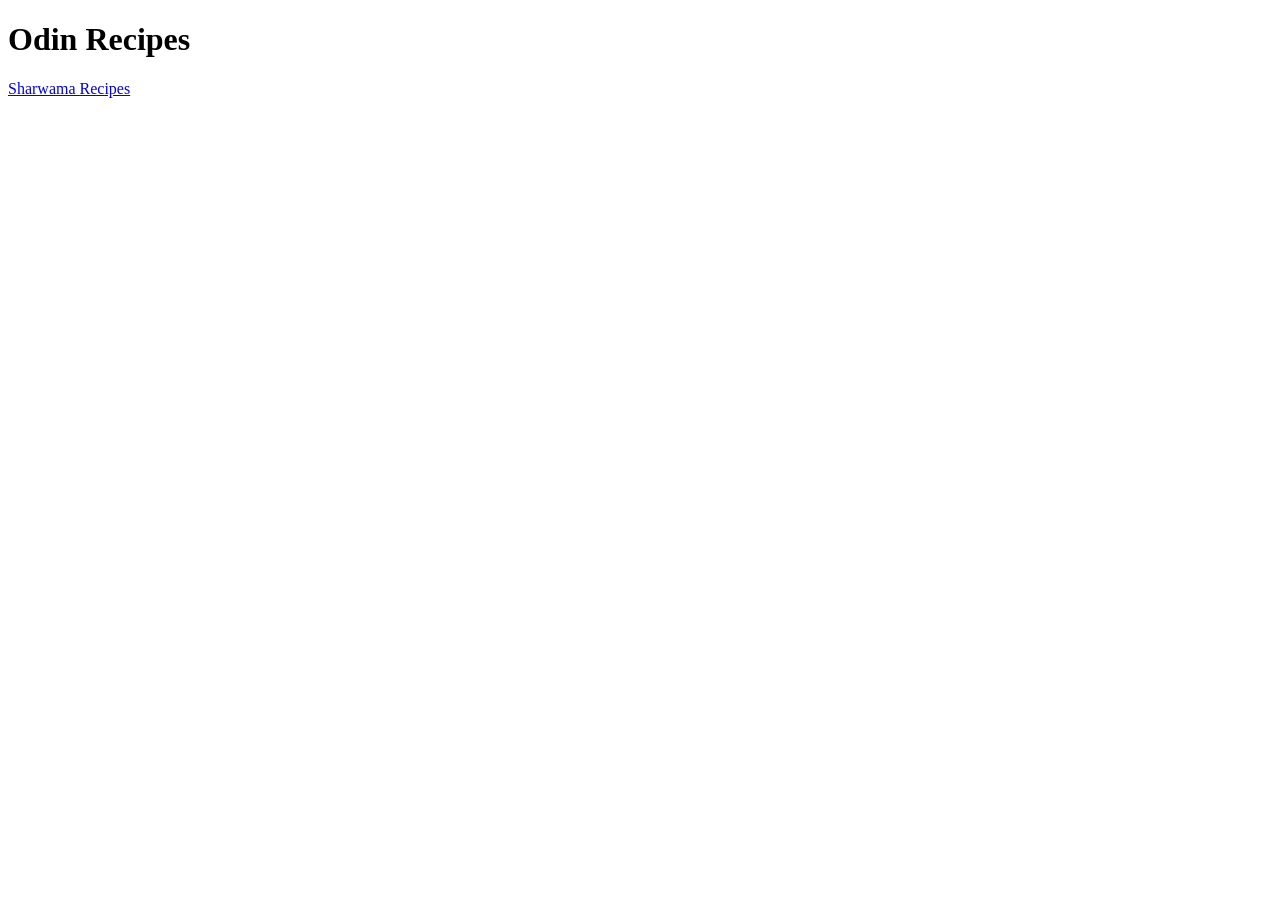
==== index.html @ 8104c6ba "add and update sharwama.jpg index.html and sharwama.html" ====
<!doctype html>
    <html lang="en">
        <head>
            <meta charset="uft-8">
            <title>Odin Recipes</title>
        </head>
        <body>
              <h1>Odin Recipes</h1>
            <a href="recipes/sharwama.html">Sharwama Recipes</a>
        </body>
    </html>
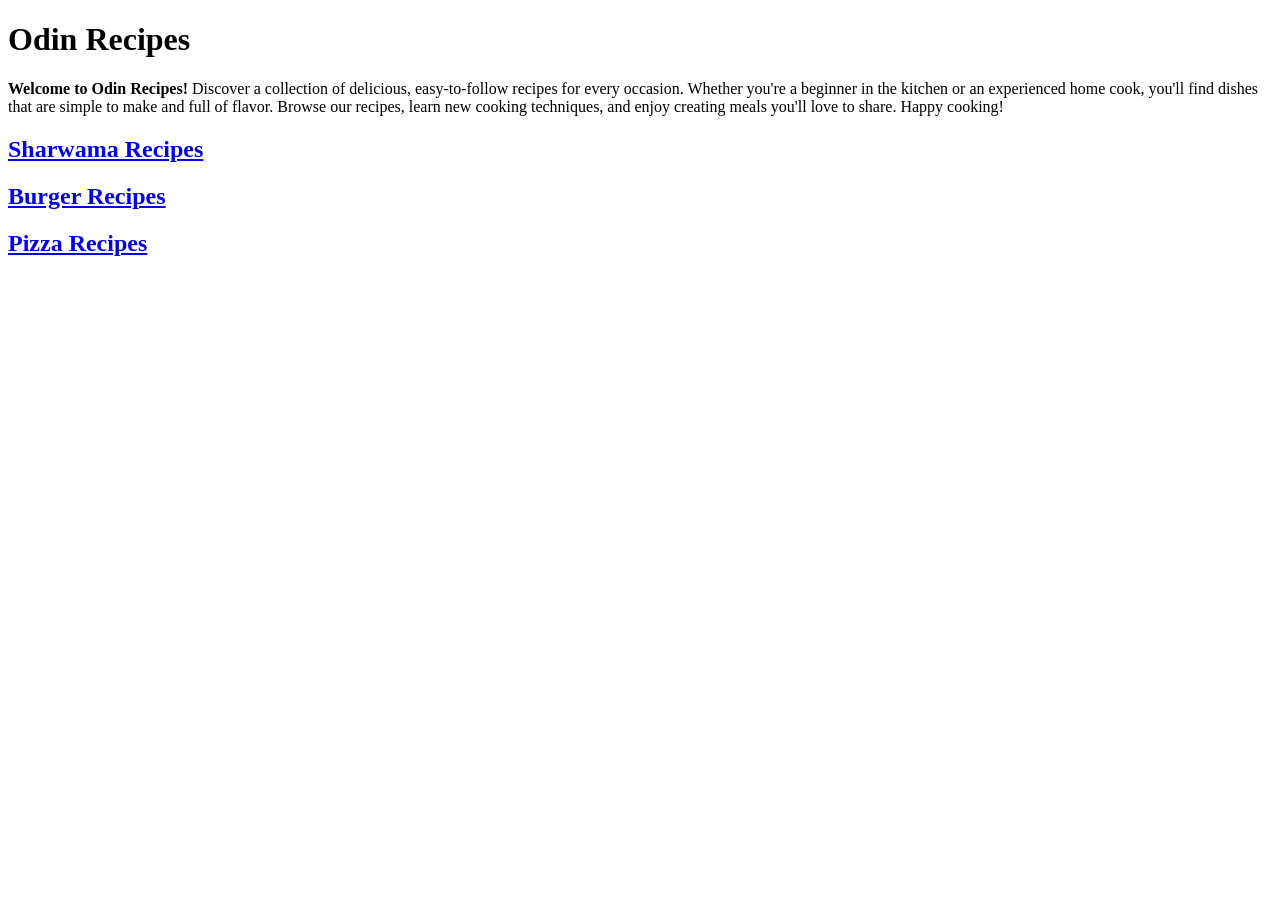
==== commit 82b88794: "add and update images/burger.jpeg" ====
--- a/index.html
+++ b/index.html
@@ -6,6 +6,10 @@
         </head>
         <body>
               <h1>Odin Recipes</h1>
-            <a href="recipes/sharwama.html">Sharwama Recipes</a>
+              <p><strong>Welcome to Odin Recipes!</strong>
+Discover a collection of delicious, easy-to-follow recipes for every occasion. Whether you're a beginner in the kitchen or an experienced home cook, you'll find dishes that are simple to make and full of flavor. Browse our recipes, learn new cooking techniques, and enjoy creating meals you'll love to share. Happy cooking!</p>
+           <h2><a href="recipes/sharwama.html">Sharwama Recipes</a></h2>
+            <h2><a href="recipes/burger.html">Burger Recipes</a></h2>
+            <h2><a href="recipes/pizza.html">Pizza Recipes</a></h2>
         </body>
     </html>
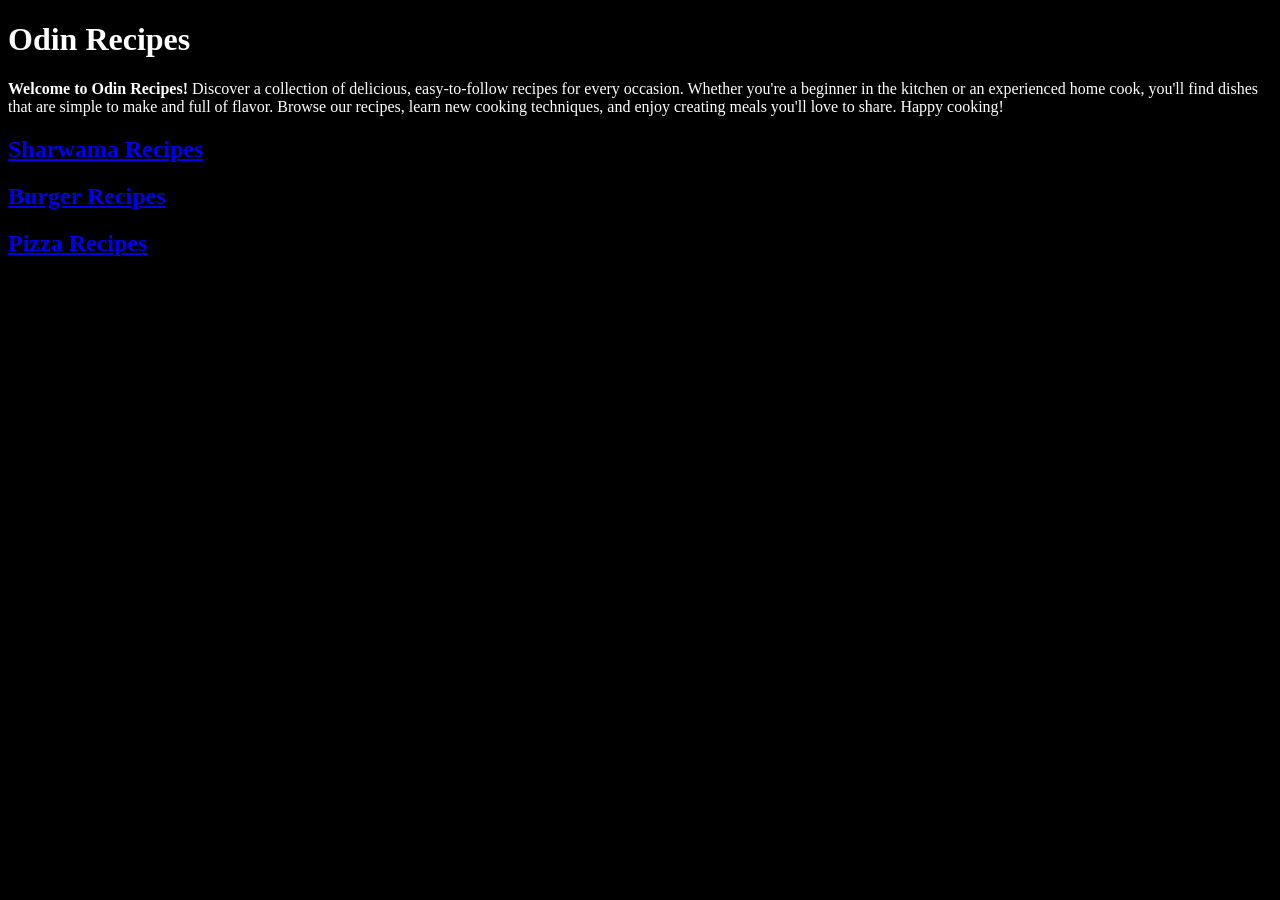
==== commit 817c624b: "add stylesheet and modified html files" ====
--- a/index.html
+++ b/index.html
@@ -1,7 +1,9 @@
 <!doctype html>
     <html lang="en">
         <head>
-            <meta charset="uft-8">
+            <meta charset="utf-8">
+            <meta name="viewport" content="width=device-width initial scale=1.0"> 
+            <link rel="stylesheet" href="./recipes/styles.css">
             <title>Odin Recipes</title>
         </head>
         <body>
--- a/recipes/styles.css
+++ b/recipes/styles.css
@@ -0,0 +1,9 @@
+body{
+    background-color:black;
+    color:white;
+}
+.highlight{
+    font-size:25px;
+    border-radius:20px;
+    background-color:royalblue
+}
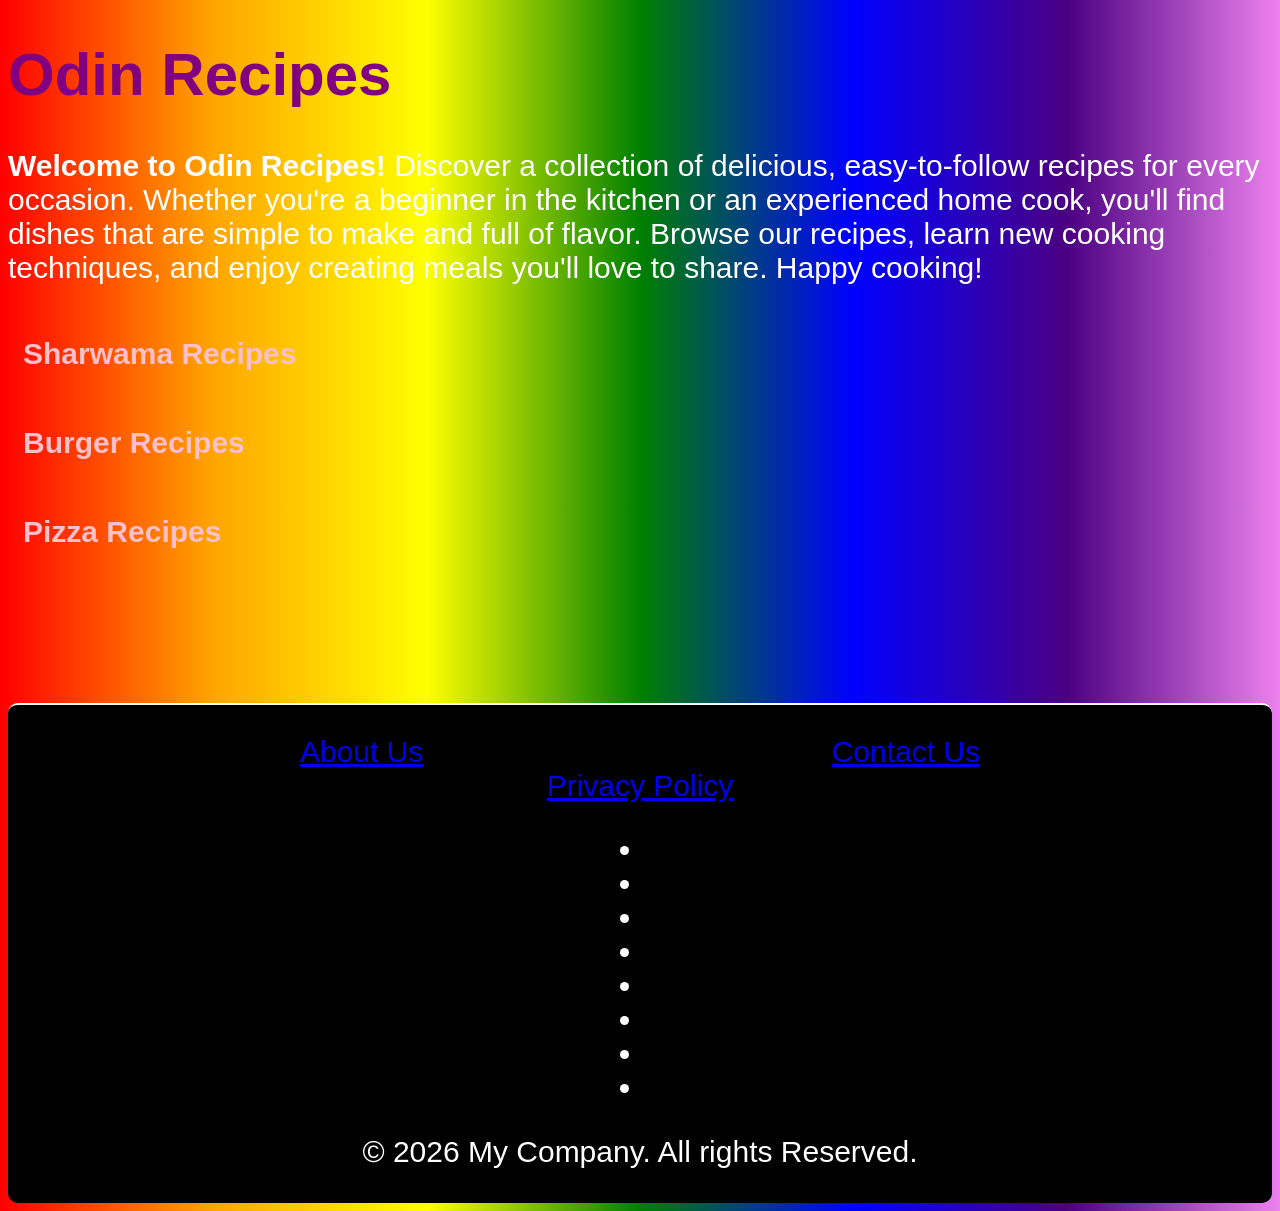
==== commit f5e7eb13: "modify stylesheet and html files" ====
--- a/index.html
+++ b/index.html
@@ -5,13 +5,37 @@
             <meta name="viewport" content="width=device-width initial scale=1.0"> 
             <link rel="stylesheet" href="./recipes/styles.css">
             <title>Odin Recipes</title>
+            <style>
+                h1{
+                    color: purple;
+                }
+            </style>
         </head>
         <body>
               <h1>Odin Recipes</h1>
               <p><strong>Welcome to Odin Recipes!</strong>
 Discover a collection of delicious, easy-to-follow recipes for every occasion. Whether you're a beginner in the kitchen or an experienced home cook, you'll find dishes that are simple to make and full of flavor. Browse our recipes, learn new cooking techniques, and enjoy creating meals you'll love to share. Happy cooking!</p>
-           <h2><a href="recipes/sharwama.html">Sharwama Recipes</a></h2>
-            <h2><a href="recipes/burger.html">Burger Recipes</a></h2>
-            <h2><a href="recipes/pizza.html">Pizza Recipes</a></h2>
+            <div class="links">
+           <h2><a href="recipes/sharwama.html" target="blank" rel="norefferer">Sharwama Recipes</a></h2>
+            <h2><a href="recipes/burger.html" target="blank" rel="norefferer">Burger Recipes</a></h2>
+            <h2><a href="recipes/pizza.html" target="blank" rel="norefferer">Pizza Recipes</a></h2>
+            </div>
+            <footer>
+                        <p>
+                            <a href="about.html" target="blank" rel="norefferer">About Us</a>
+                            <a href="contact.html" target="blank" rel="norefferer".>Contact Us</a>
+                            <a href="privacy.html" target="blank" rel="norefferer">Privacy Policy</a>
+                        </p> 
+                        <li></li>
+                        <li></li>
+                        <li></li>
+                        <li></li>
+                        <li></li>
+                        <li></li>
+                        <li></li>
+                        <li></li>
+
+                        <p class="copy">&copy; 2026 My Company. All rights Reserved.</p>
+                    </footer>
         </body>
     </html>
--- a/recipes/styles.css
+++ b/recipes/styles.css
@@ -1,9 +1,52 @@
 body{
-    background-color:black;
+    background:linear-gradient(to right, red, orange, yellow, green, blue, indigo, violet);
     color:white;
+    font-family:sans-serif;
+    font-size:30px;
 }
 .highlight{
     font-size:25px;
     border-radius:20px;
-    background-color:royalblue
+    background-color:violet;
+}
+.g{
+    color:red;
+} 
+.o{
+    color:indigo;
+}
+ .h{
+    color:yellow;
+}  
+.or{
+    color:green;
+}
+.m{
+    color:blue;
+}
+.e{
+    color:indigo;
+} 
+footer{
+    text-align:center;
+    box-sizing:border-box;
+    border-top:2px solid white;
+    border-radius:10px;
+    background-color:black;
+    height:500px;
+    margin-top:150px;
+    
+
+}
+footer a{
+margin:200px;
+margin-bottom:400px;
+}
+.links a{
+    font-size:30px;
+    color:pink;
+    list-style:none;
+    text-decoration:none;
+    margin-left:10px;
+    padding:5px;
 }
